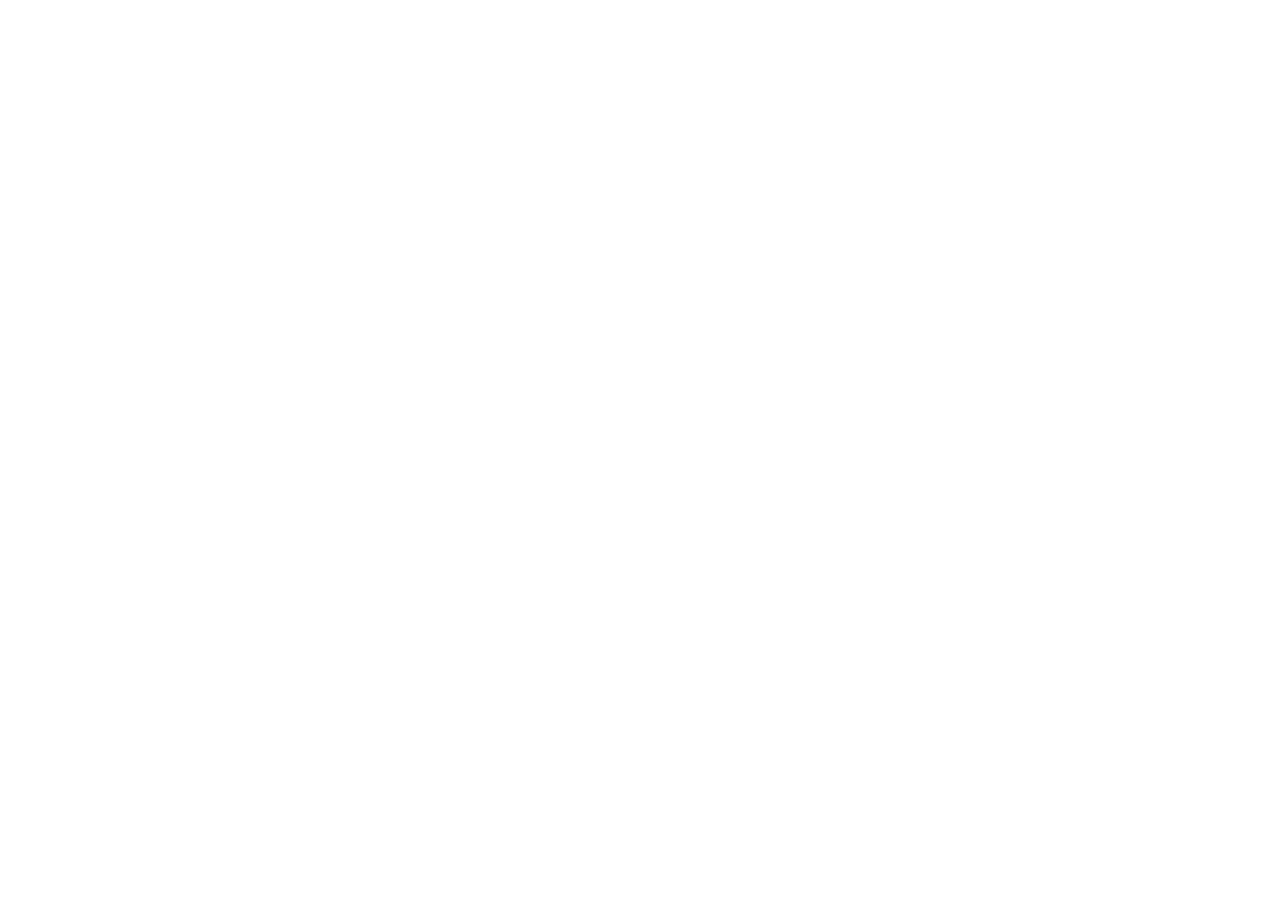
==== index.html @ 4d7c749b "started index.html" ====
<!DOCTYPE html>
<html>
  <head>
    <meta charset="utf-8">
    <meta name="viewport" content="width=device-width">
    <title>repl.it</title>
    <link href="style.css" rel="stylesheet" type="text/css" />
  </head>
  <body>
    <script src="script.js"></script>

    

  </body>
</html>
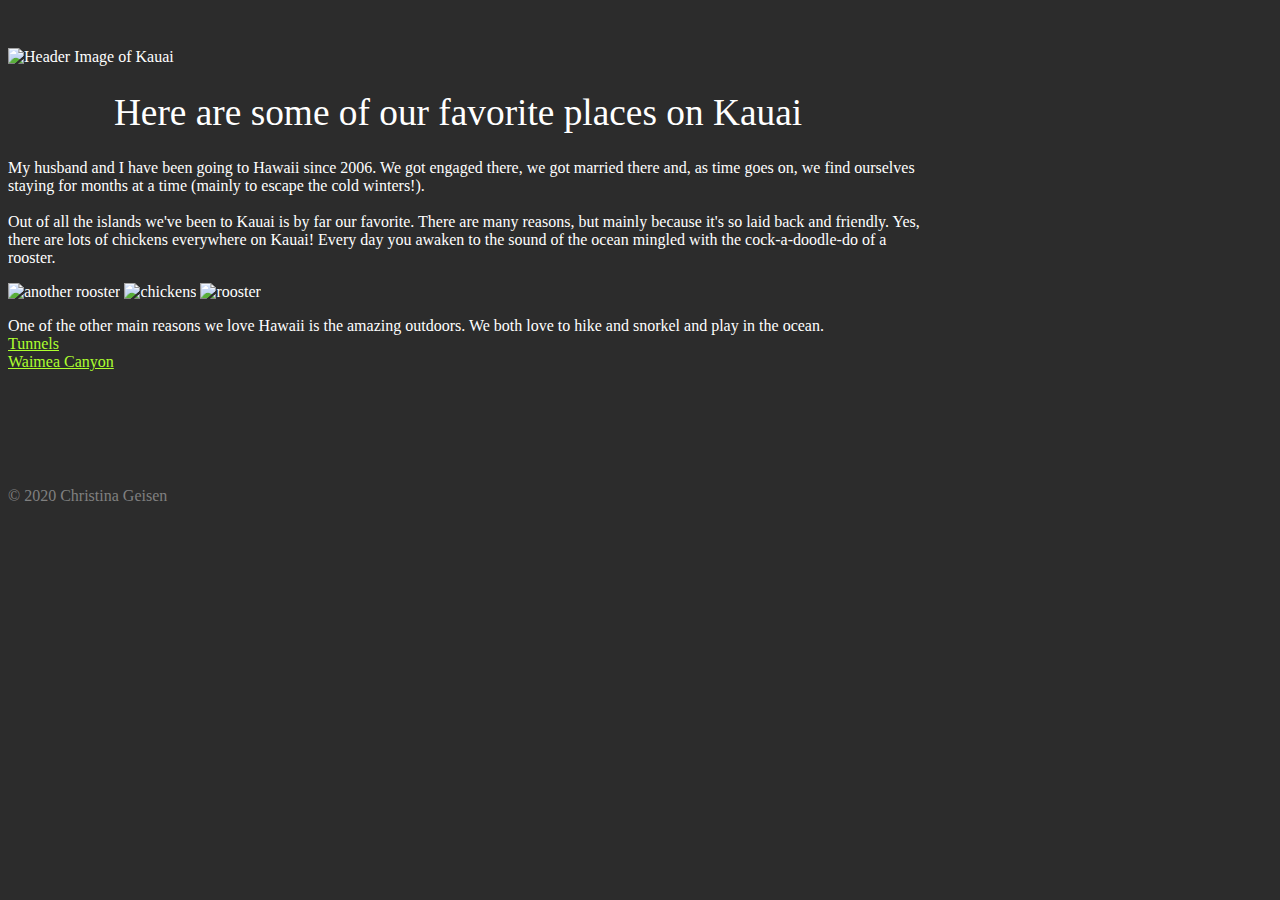
==== commit abca79c0: "created secondary pages" ====
--- a/index.html
+++ b/index.html
@@ -3,13 +3,35 @@
   <head>
     <meta charset="utf-8">
     <meta name="viewport" content="width=device-width">
-    <title>repl.it</title>
-    <link href="style.css" rel="stylesheet" type="text/css" />
+    <title>Hawaii Fun</title>
+    <link href="styles.css" rel="stylesheet" type="text/css" />
   </head>
   <body>
     <script src="script.js"></script>
+    <nav></nav>
 
     
+    <article>
+        <img src = https://cgeisen.files.wordpress.com/2017/02/kauai-1.png alt = "Header Image of Kauai">
+        <header>
+            <h1>Here are some of our favorite places on Kauai</h1>
+        </header>
+        <p>
+            My husband and I have been going to Hawaii since 2006. We got engaged there, we got married there and, as time goes on, we find ourselves staying for months at a time (mainly to escape the cold winters!). <br><br>Out of all the islands we've been to
+            Kauai is by far our favorite. There are many reasons, but mainly because it's so laid back and friendly. Yes, there are lots of chickens everywhere on Kauai! Every day you awaken to the sound of the ocean mingled with the cock-a-doodle-do of a rooster.
+        </p>
+            <img src = https://cgeisen.files.wordpress.com/2017/02/chickens_03.png alt = "another rooster">
+            <img src = https://cgeisen.files.wordpress.com/2017/02/chickens_01.png alt = "chickens">
+            <img src = https://cgeisen.files.wordpress.com/2017/02/chickens_02.png alt = "rooster">
+        <p>
+            One of the other main reasons we love Hawaii is the amazing outdoors. We both love to hike and snorkel and play in the ocean.<br>
+            <a href = "tunnels.html">Tunnels</a><br>
+            <a href = "waimea.html">Waimea Canyon</a>
+        </p>
 
+
+    </article>
+
+    <footer>&copy 2020 Christina Geisen</footer>
   </body>
 </html>--- a/styles.css
+++ b/styles.css
@@ -0,0 +1,54 @@
+body {
+    background-color: rgb(44, 44, 44);
+}
+nav {
+    padding-bottom: 20px;
+    padding-top: 20px;
+}
+
+h1 {
+    color: white;
+    width: 900px;
+    text-align: center;
+    font-family: cursive;
+    font-size: 28pt;
+    font-weight: lighter;
+}
+
+h2 {
+    padding-left: 20px;
+}
+
+a {
+    color: greenyellow;
+}
+
+article {
+    color: white;
+    width: 920px;
+    padding-bottom: 100px;
+}
+
+footer {
+    color: grey;
+}
+
+.main {
+    color: white;
+    width: 860px;
+    height: 400px;
+    padding-left: 20px;
+    padding-right: 20px;
+    padding-top: 20px;
+    padding-bottom: 20px;
+}
+
+.floatLeft {
+    float: left;
+    padding-right: 20px;
+}
+
+.floatRight {
+    float: right;
+    padding-left: 20px;
+}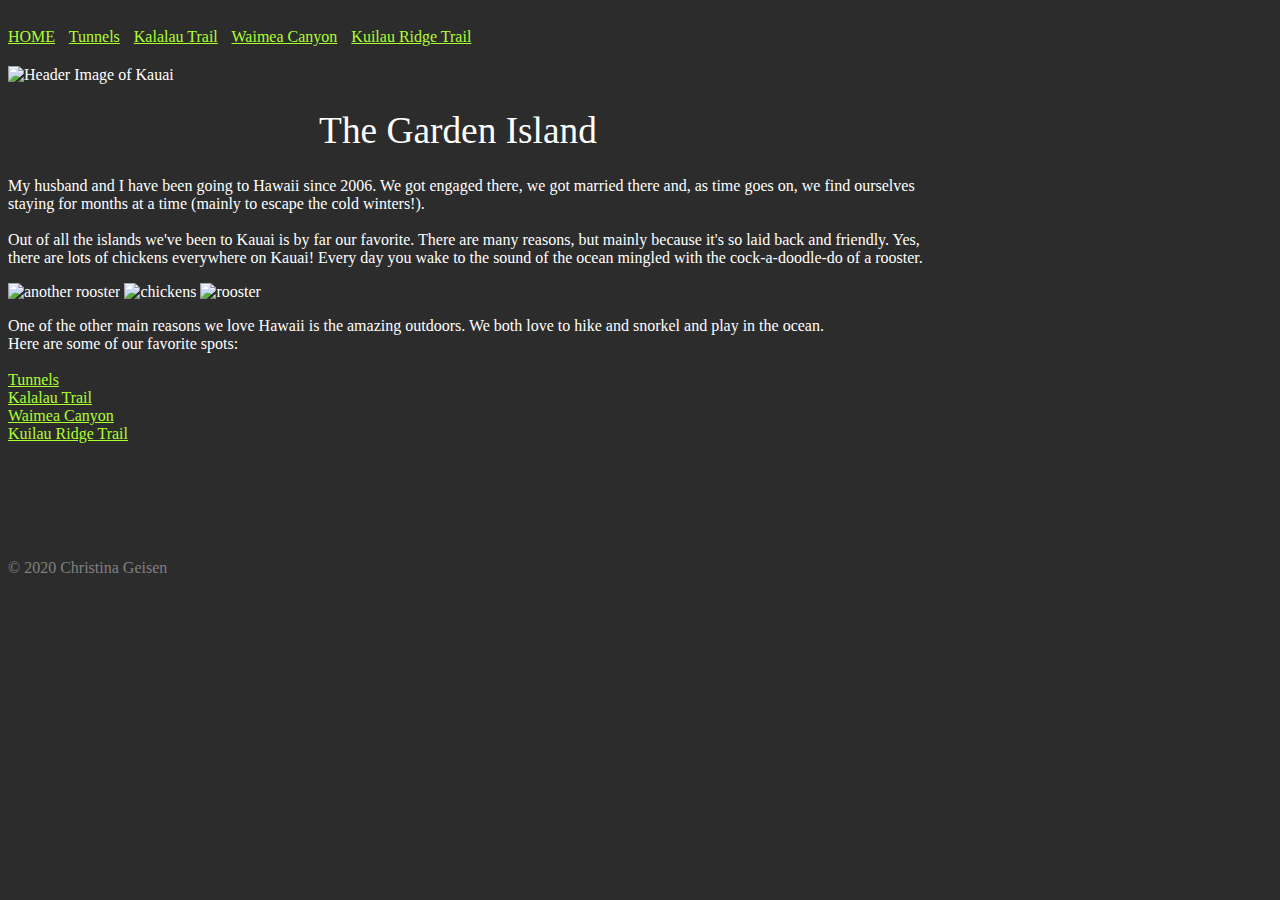
==== commit 5859c878: "finished all pages and css" ====
--- a/index.html
+++ b/index.html
@@ -8,25 +8,38 @@
   </head>
   <body>
     <script src="script.js"></script>
-    <nav></nav>
+    <nav> 
+        <a href = "index.html">HOME</a>          
+        <a href = "tunnels.html">Tunnels</a>
+        <a href = "kalalau.html">Kalalau Trail</a>
+        <a href = "waimea.html">Waimea Canyon</a>
+        <a href = "kuilau.html">Kuilau Ridge Trail</a>
+    </nav>
 
     
     <article>
         <img src = https://cgeisen.files.wordpress.com/2017/02/kauai-1.png alt = "Header Image of Kauai">
         <header>
-            <h1>Here are some of our favorite places on Kauai</h1>
+            <h1>The Garden Island</h1>
         </header>
         <p>
-            My husband and I have been going to Hawaii since 2006. We got engaged there, we got married there and, as time goes on, we find ourselves staying for months at a time (mainly to escape the cold winters!). <br><br>Out of all the islands we've been to
-            Kauai is by far our favorite. There are many reasons, but mainly because it's so laid back and friendly. Yes, there are lots of chickens everywhere on Kauai! Every day you awaken to the sound of the ocean mingled with the cock-a-doodle-do of a rooster.
+            My husband and I have been going to Hawaii since 2006. We got engaged there, we got married there and, as time goes on,
+            we find ourselves staying for months at a time (mainly to escape the cold winters!). <br><br>
+            Out of all the islands we've been to Kauai is by far our favorite. There are many reasons, but mainly because it's so
+            laid back and friendly. Yes, there are lots of chickens everywhere on Kauai! Every day you wake to the sound of the
+            ocean mingled with the cock-a-doodle-do of a rooster.
         </p>
             <img src = https://cgeisen.files.wordpress.com/2017/02/chickens_03.png alt = "another rooster">
             <img src = https://cgeisen.files.wordpress.com/2017/02/chickens_01.png alt = "chickens">
             <img src = https://cgeisen.files.wordpress.com/2017/02/chickens_02.png alt = "rooster">
         <p>
             One of the other main reasons we love Hawaii is the amazing outdoors. We both love to hike and snorkel and play in the ocean.<br>
+            Here are some of our favorite spots:<br><br>
             <a href = "tunnels.html">Tunnels</a><br>
-            <a href = "waimea.html">Waimea Canyon</a>
+            <a href = "kalalau.html">Kalalau Trail</a><br>
+            <a href = "waimea.html">Waimea Canyon</a><br>
+            <a href = "kuilau.html">Kuilau Ridge Trail</a><br>
+
         </p>
 
 
--- a/styles.css
+++ b/styles.css
@@ -21,6 +21,7 @@
 
 a {
     color: greenyellow;
+    padding-inline-end: 10px;
 }
 
 article {
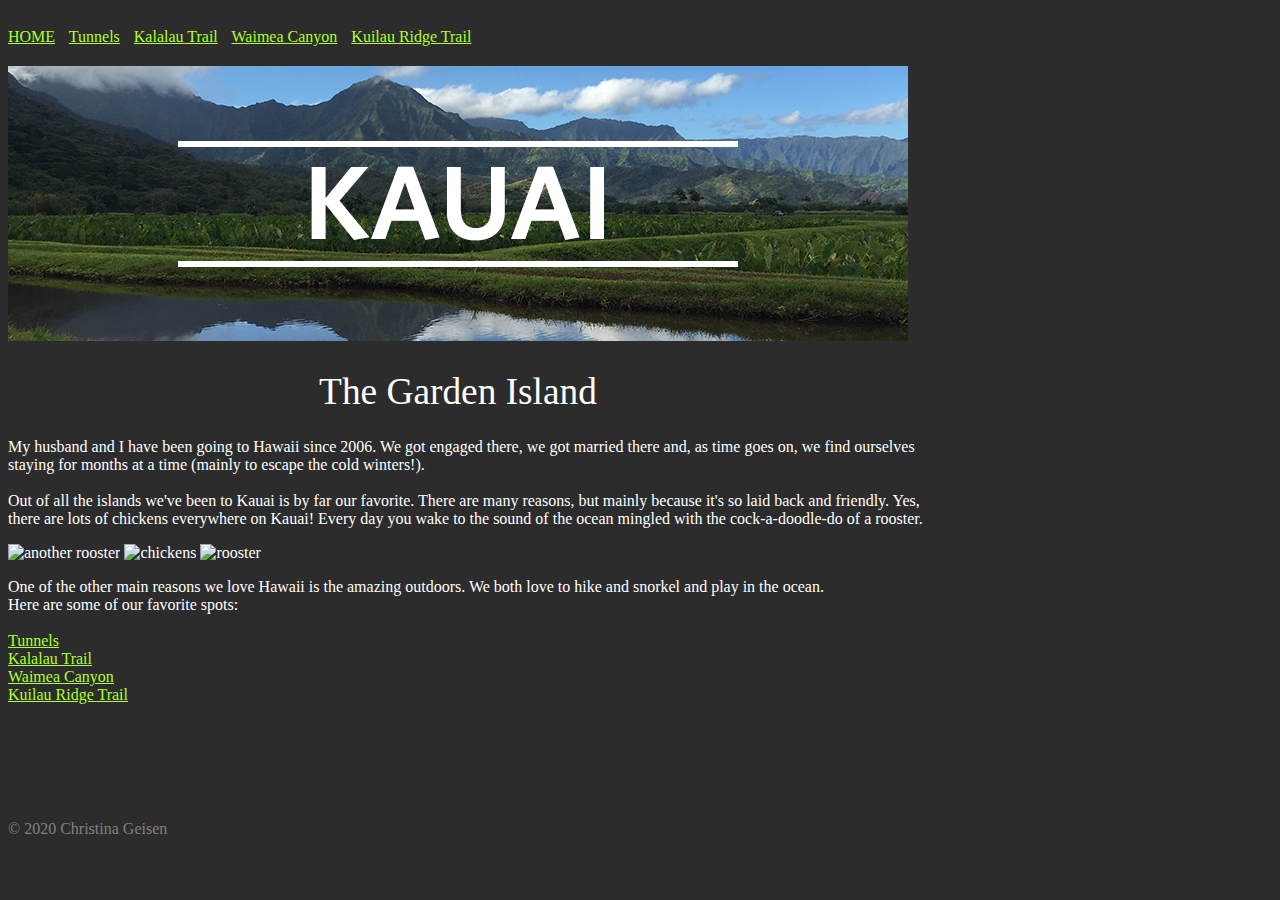
==== commit f371c666: "add images to site folder" ====
--- a/index.html
+++ b/index.html
@@ -18,7 +18,7 @@
 
     
     <article>
-        <img src = https://cgeisen.files.wordpress.com/2017/02/kauai-1.png alt = "Header Image of Kauai">
+        <img src = "images/Kauai.png" alt = "Header Image of Kauai">
         <header>
             <h1>The Garden Island</h1>
         </header>
@@ -29,9 +29,9 @@
             laid back and friendly. Yes, there are lots of chickens everywhere on Kauai! Every day you wake to the sound of the
             ocean mingled with the cock-a-doodle-do of a rooster.
         </p>
-            <img src = https://cgeisen.files.wordpress.com/2017/02/chickens_03.png alt = "another rooster">
-            <img src = https://cgeisen.files.wordpress.com/2017/02/chickens_01.png alt = "chickens">
-            <img src = https://cgeisen.files.wordpress.com/2017/02/chickens_02.png alt = "rooster">
+            <img src = "images/chickens_03.png" alt = "another rooster">
+            <img src = "images/chickens_01.png" alt = "chickens">
+            <img src = "images/chickens_02.png" alt = "rooster">
         <p>
             One of the other main reasons we love Hawaii is the amazing outdoors. We both love to hike and snorkel and play in the ocean.<br>
             Here are some of our favorite spots:<br><br>
@@ -39,9 +39,7 @@
             <a href = "kalalau.html">Kalalau Trail</a><br>
             <a href = "waimea.html">Waimea Canyon</a><br>
             <a href = "kuilau.html">Kuilau Ridge Trail</a><br>
-
         </p>
-
 
     </article>
 
--- a/styles.css
+++ b/styles.css
@@ -38,10 +38,11 @@
     color: white;
     width: 860px;
     height: 400px;
+    margin-top: 20px;
     padding-left: 20px;
     padding-right: 20px;
-    padding-top: 20px;
     padding-bottom: 20px;
+
 }
 
 .floatLeft {
@@ -52,4 +53,8 @@
 .floatRight {
     float: right;
     padding-left: 20px;
+}
+
+#listHeading {
+    color: sandybrown;
 }